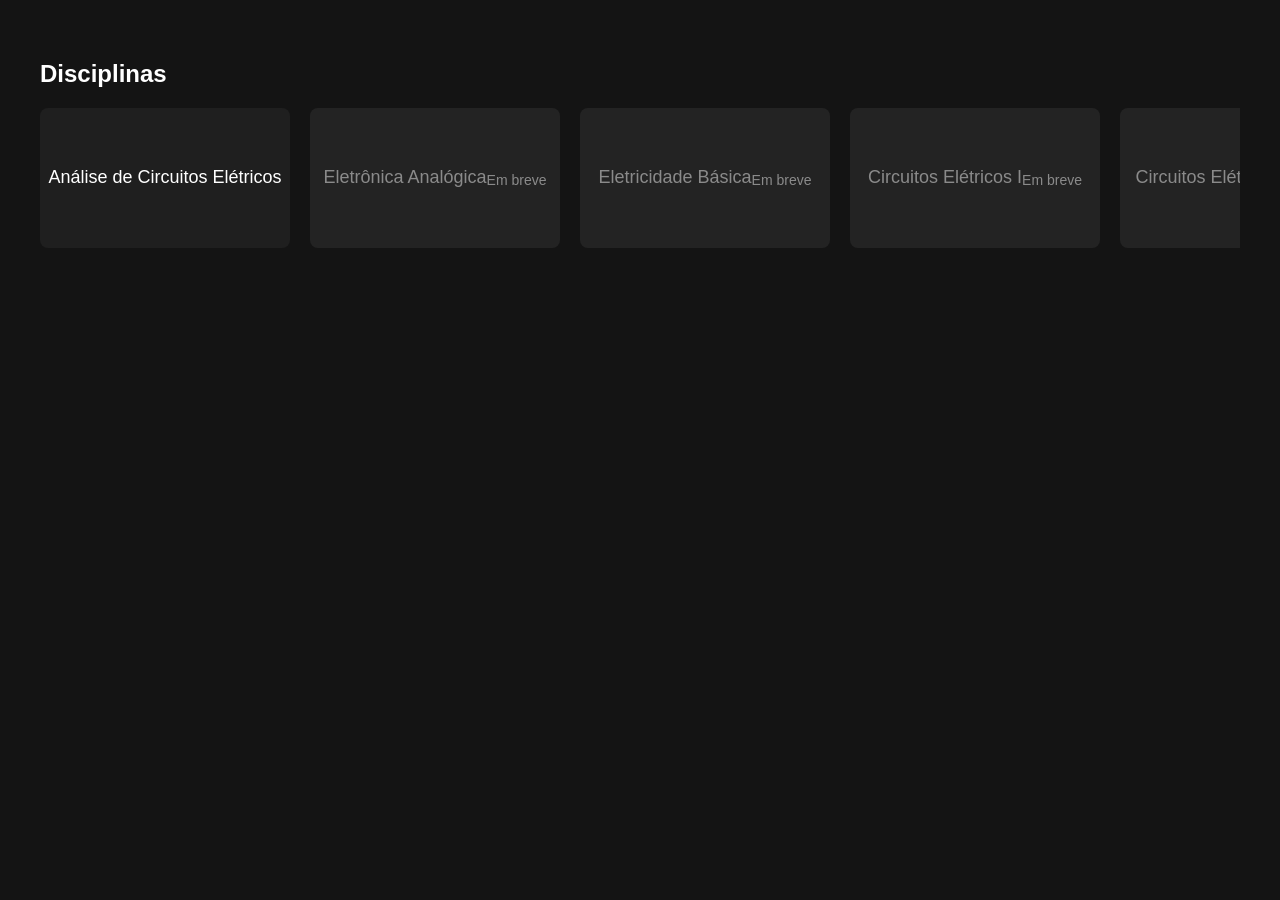
==== disciplinas.html @ 83715f4d "Primeiro commit" ====
<!DOCTYPE html>
<html lang="pt-br">
<head>
<meta charset="UTF-8">
<meta name="viewport" content="width=device-width, initial-scale=1.0">
<title>Disciplinas</title>
<link rel="stylesheet" href="style.css">
</head>
<body>

<section class="menu-section">
    <h2>Disciplinas</h2>
    <div class="card-container">

        <a href="analise-circuitos.html" class="card">Análise de Circuitos Elétricos</a>

        <div class="card disabled">Eletrônica Analógica<br><span>Em breve</span></div>
        <div class="card disabled">Eletricidade Básica<br><span>Em breve</span></div>
        <div class="card disabled">Circuitos Elétricos I<br><span>Em breve</span></div>
        <div class="card disabled">Circuitos Elétricos II<br><span>Em breve</span></div>
        <div class="card disabled">Sistemas Embarcados<br><span>Em breve</span></div>

    </div>
</section>

</body>
</html>
---- style.css ----
body {
    margin: 0;
    font-family: Arial, sans-serif;
    background-color: #141414;
    color: white;
}

.hero {
    background: linear-gradient(to right, #000000, #1f1f1f);
    padding: 80px 20px;
    text-align: center;
}

.hero h1 {
    font-size: 48px;
    margin-bottom: 10px;
}

.menu-section {
    padding: 40px;
}

.menu-section h2 {
    margin-bottom: 20px;
}

.card-container {
    display: flex;
    gap: 20px;
    overflow-x: auto;
    padding-bottom: 10px;
}

.card {
    min-width: 250px;
    height: 140px;
    background-color: #1f1f1f;
    display: flex;
    align-items: center;
    justify-content: center;
    text-align: center;
    border-radius: 8px;
    text-decoration: none;
    color: white;
    font-size: 18px;
    transition: transform 0.3s ease, background 0.3s ease;
    cursor: pointer;
}

.card:hover {
    transform: scale(1.08);
    background-color: #e50914;
}

.disabled {
    background-color: #333;
    opacity: 0.5;
    cursor: not-allowed;
}

.disabled span {
    display: block;
    font-size: 14px;
    margin-top: 5px;
}

.iframe-container {
    display: flex;
    justify-content: center;
    margin-top: 30px;
}

iframe {
    width: 90%;
    max-width: 1000px;
    height: 500px;
    border: none;
    border-radius: 10px;
}

@media (max-width: 768px) {
    .hero h1 {
        font-size: 32px;
    }

    .card {
        min-width: 200px;
        height: 120px;
    }

    iframe {
        height: 350px;
    }
}
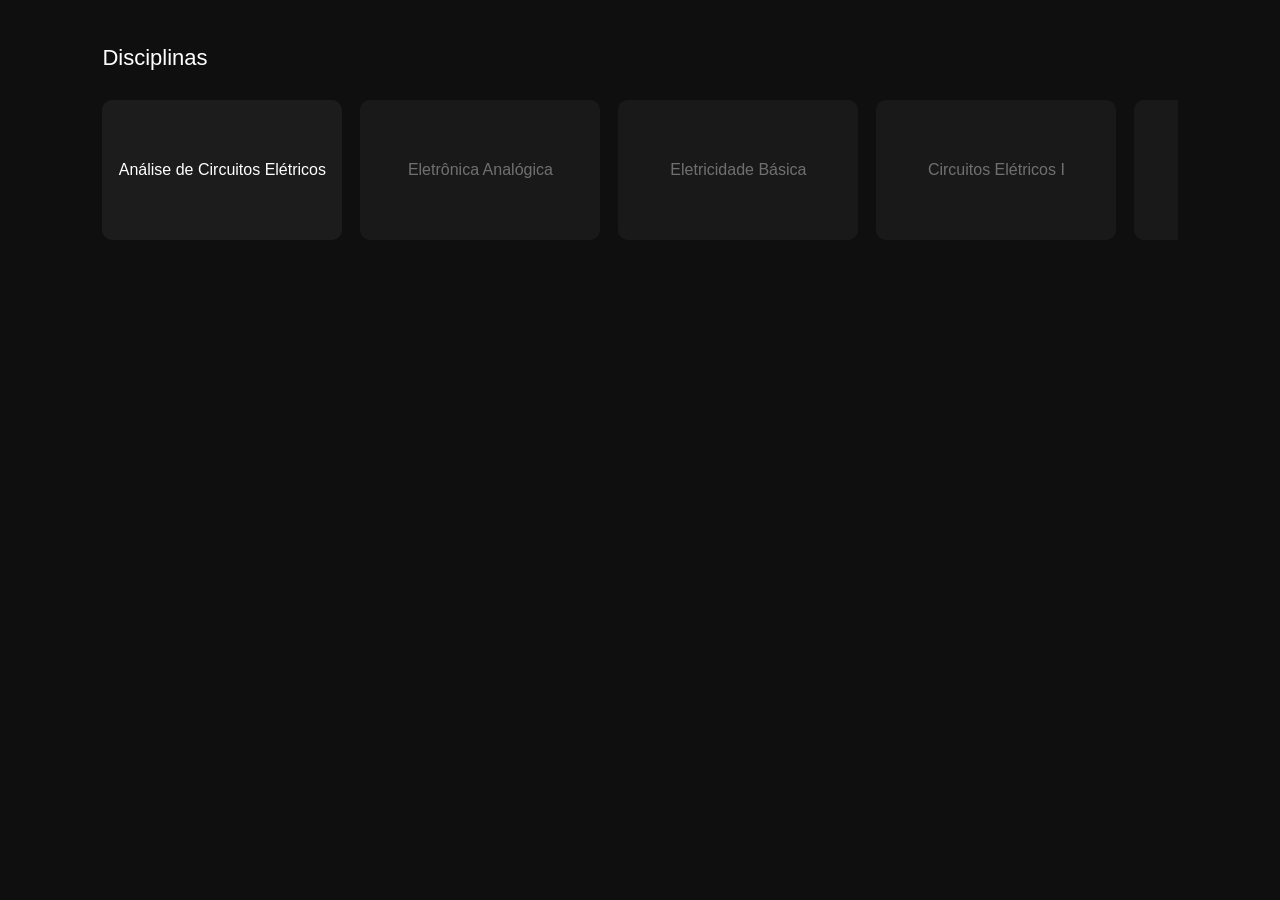
==== commit 1e4c67b4: "removido "em breve" das disciplinas" ====
--- a/disciplinas.html
+++ b/disciplinas.html
@@ -14,11 +14,11 @@
 
         <a href="analise-circuitos.html" class="card">Análise de Circuitos Elétricos</a>
 
-        <div class="card disabled">Eletrônica Analógica<br><span>Em breve</span></div>
-        <div class="card disabled">Eletricidade Básica<br><span>Em breve</span></div>
-        <div class="card disabled">Circuitos Elétricos I<br><span>Em breve</span></div>
-        <div class="card disabled">Circuitos Elétricos II<br><span>Em breve</span></div>
-        <div class="card disabled">Sistemas Embarcados<br><span>Em breve</span></div>
+        <div class="card disabled">Eletrônica Analógica<br></div>
+        <div class="card disabled">Eletricidade Básica<br></div>
+        <div class="card disabled">Circuitos Elétricos I<br></div>
+        <div class="card disabled">Circuitos Elétricos II<br></div>
+        <div class="card disabled">Sistemas Embarcados<br></div>
 
     </div>
 </section>
--- a/style.css
+++ b/style.css
@@ -1,68 +1,140 @@
-body {
-    margin: 0;
-    font-family: Arial, sans-serif;
-    background-color: #141414;
-    color: white;
+:root {
+    --bg-primary: #0f0f0f;
+    --bg-secondary: #1c1c1c;
+    --accent: #e50914;
+    --text-primary: #ffffff;
+    --text-secondary: #b3b3b3;
 }
 
+* {
+    margin: 0;
+    padding: 0;
+    box-sizing: border-box;
+}
+
+body {
+    font-family: 'Segoe UI', Roboto, Arial, sans-serif;
+    background-color: var(--bg-primary);
+    color: var(--text-primary);
+    line-height: 1.6;
+}
+
+/* NAVBAR */
+
+.navbar {
+    position: fixed;
+    width: 100%;
+    top: 0;
+    background: rgba(15, 15, 15, 0.95);
+    display: flex;
+    justify-content: space-between;
+    align-items: center;
+    padding: 15px 8%;
+    z-index: 1000;
+    backdrop-filter: blur(6px);
+}
+
+.logo {
+    font-weight: 600;
+    font-size: 18px;
+    letter-spacing: 1px;
+}
+
+.nav-links a {
+    text-decoration: none;
+    color: var(--text-primary);
+    margin-left: 25px;
+    font-size: 14px;
+    transition: 0.3s;
+}
+
+.nav-links a:hover {
+    color: var(--accent);
+}
+
+/* HERO */
+
 .hero {
-    background: linear-gradient(to right, #000000, #1f1f1f);
-    padding: 80px 20px;
-    text-align: center;
+    padding: 140px 8% 80px 8%;
+    background: linear-gradient(to bottom, #000000, #111111);
 }
 
 .hero h1 {
-    font-size: 48px;
-    margin-bottom: 10px;
+    font-size: 42px;
+    font-weight: 600;
+    margin-bottom: 15px;
 }
 
+.hero p {
+    color: var(--text-secondary);
+    max-width: 600px;
+}
+
+/* SECTIONS */
+
 .menu-section {
-    padding: 40px;
+    padding: 40px 8%;
 }
 
 .menu-section h2 {
-    margin-bottom: 20px;
+    margin-bottom: 25px;
+    font-size: 22px;
+    font-weight: 500;
 }
+
+/* CARD CONTAINER */
 
 .card-container {
     display: flex;
-    gap: 20px;
+    gap: 18px;
     overflow-x: auto;
+    scroll-behavior: smooth;
     padding-bottom: 10px;
 }
 
+.card-container::-webkit-scrollbar {
+    height: 6px;
+}
+
+.card-container::-webkit-scrollbar-thumb {
+    background: #333;
+    border-radius: 10px;
+}
+
+/* CARD */
+
 .card {
-    min-width: 250px;
+    flex: 0 0 auto;
+    width: 240px;
     height: 140px;
-    background-color: #1f1f1f;
+    background: var(--bg-secondary);
+    border-radius: 10px;
     display: flex;
     align-items: center;
     justify-content: center;
     text-align: center;
-    border-radius: 8px;
     text-decoration: none;
-    color: white;
-    font-size: 18px;
+    color: var(--text-primary);
+    font-size: 16px;
+    font-weight: 500;
     transition: transform 0.3s ease, background 0.3s ease;
     cursor: pointer;
 }
 
 .card:hover {
-    transform: scale(1.08);
-    background-color: #e50914;
+    transform: scale(1.05);
+    background: var(--accent);
 }
 
+/* DISABLED */
+
 .disabled {
-    background-color: #333;
-    opacity: 0.5;
-    cursor: not-allowed;
+    background: #2a2a2a;
+    opacity: 0.4;
+    pointer-events: none;
 }
 
-.disabled span {
-    display: block;
-    font-size: 14px;
-    margin-top: 5px;
-}
+/* IFRAME */
 
 .iframe-container {
     display: flex;
@@ -71,24 +143,55 @@
 }
 
 iframe {
-    width: 90%;
+    width: 100%;
     max-width: 1000px;
     height: 500px;
+    border-radius: 12px;
     border: none;
-    border-radius: 10px;
 }
 
+/* FOOTER */
+
+.footer {
+    text-align: center;
+    padding: 30px 0;
+    color: var(--text-secondary);
+    font-size: 13px;
+    margin-top: 60px;
+    border-top: 1px solid #222;
+}
+
+/* MOBILE */
+
 @media (max-width: 768px) {
+
+    .navbar {
+        padding: 12px 5%;
+    }
+
+    .hero {
+        padding: 120px 5% 60px 5%;
+    }
+
     .hero h1 {
-        font-size: 32px;
+        font-size: 28px;
+    }
+
+    .hero p {
+        font-size: 14px;
+    }
+
+    .menu-section {
+        padding: 30px 5%;
     }
 
     .card {
-        min-width: 200px;
-        height: 120px;
+        width: 180px;
+        height: 110px;
+        font-size: 14px;
     }
 
     iframe {
-        height: 350px;
+        height: 300px;
     }
 }
